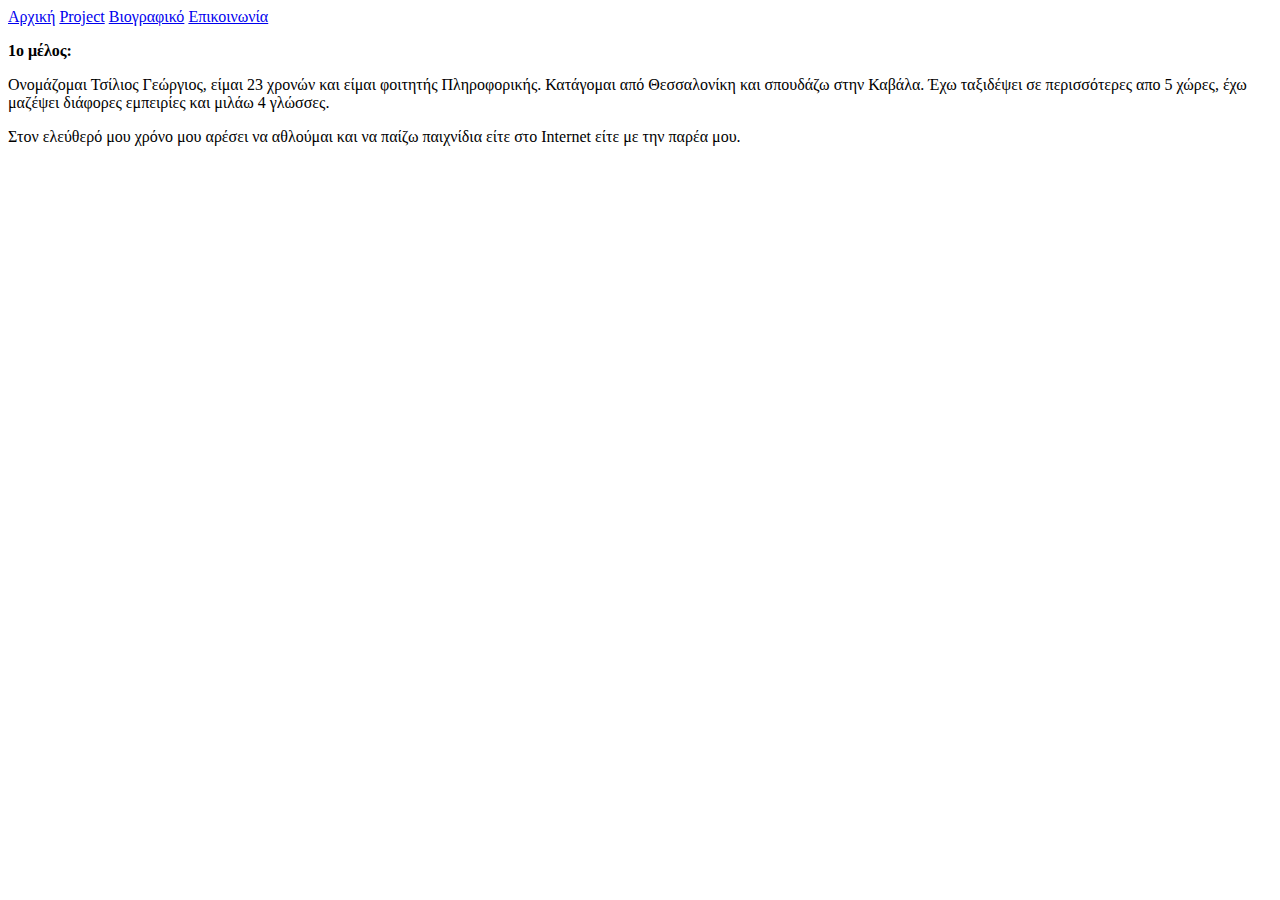
==== bio.html @ 8d8ee26d "Create bio.html" ====
<html>
  <head>
    <meta charset="utf-8">
    <link rel="stylesheet"  type="text/css" href="style.css">
    <title>Βιογραφικό</title>
  </head>

  <body>
    <div class="menu">
        <a class="menu" href="index.html">Αρχική</a>
        <a class="menu" href="project.html">Project</a>
        <a class="menu" href="bio.html">Βιογραφικό</a>
        <a class="menu" href="contact.html">Επικοινωνία</a>
    </div>

    <div class="context-cv">
      <div class="space">
        <p><strong>1ο μέλος: </strong></p>
        <p> Ονομάζομαι Τσίλιος Γεώργιος, είμαι 23 χρονών και είμαι φοιτητής Πληροφορικής. Κατάγομαι από Θεσσαλονίκη και σπουδάζω στην Καβάλα. Έχω ταξιδέψει σε περισσότερες απο 5 χώρες, έχω μαζέψει διάφορες εμπειρίες και μιλάω 4 γλώσσες.</p>
		<p> Στον ελεύθερό μου χρόνο μου αρέσει να αθλούμαι και να παίζω παιχνίδια είτε στο Internet είτε με την παρέα μου. </p>
      </div>
      
  </body>
</html>
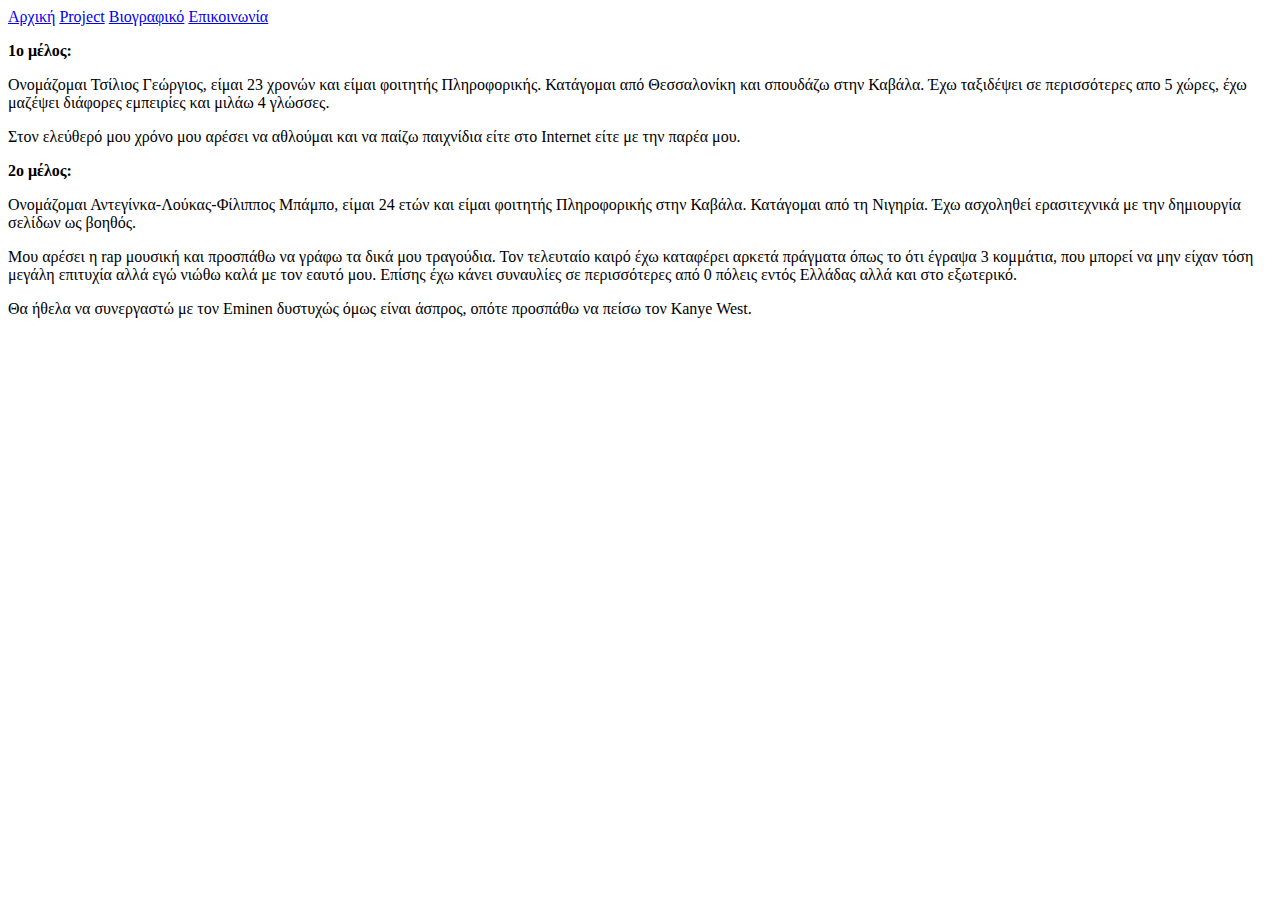
==== commit 893cfff1: "Update bio.html" ====
--- a/bio.html
+++ b/bio.html
@@ -13,12 +13,18 @@
         <a class="menu" href="contact.html">Επικοινωνία</a>
     </div>
 
-    <div class="context-cv">
-      <div class="space">
+    <div class="context-bio">
+      <div>
         <p><strong>1ο μέλος: </strong></p>
         <p> Ονομάζομαι Τσίλιος Γεώργιος, είμαι 23 χρονών και είμαι φοιτητής Πληροφορικής. Κατάγομαι από Θεσσαλονίκη και σπουδάζω στην Καβάλα. Έχω ταξιδέψει σε περισσότερες απο 5 χώρες, έχω μαζέψει διάφορες εμπειρίες και μιλάω 4 γλώσσες.</p>
-		<p> Στον ελεύθερό μου χρόνο μου αρέσει να αθλούμαι και να παίζω παιχνίδια είτε στο Internet είτε με την παρέα μου. </p>
+	<p> Στον ελεύθερό μου χρόνο μου αρέσει να αθλούμαι και να παίζω παιχνίδια είτε στο Internet είτε με την παρέα μου. </p>
       </div>
-      
+      <div>
+        <p><strong> 2ο μέλος: </strong></p>
+	<p> Ονομάζομαι Αντεγίνκα-Λούκας-Φίλιππος Μπάμπο, είμαι 24 ετών και είμαι φοιτητής Πληροφορικής στην Καβάλα. Κατάγομαι από τη Νιγηρία. Έχω ασχοληθεί ερασιτεχνικά με την δημιουργία σελίδων ως βοηθός. </p>
+	<p> Μου αρέσει η rap μουσική και προσπάθω να γράφω τα δικά μου τραγούδια. Τον τελευταίο καιρό έχω καταφέρει αρκετά πράγματα όπως το ότι έγραψα 3 κομμάτια, που μπορεί να μην είχαν τόση μεγάλη επιτυχία αλλά εγώ νιώθω καλά με τον εαυτό μου. Επίσης έχω κάνει συναυλίες σε περισσότερες από 0 πόλεις εντός Ελλάδας αλλά και στο εξωτερικό.</p>
+	<p> Θα ήθελα να συνεργαστώ με τον Eminen δυστυχώς όμως είναι άσπρος, οπότε προσπάθω να πείσω τον Kanye West.</p>
+      </div>
+     </div>
   </body>
 </html>
